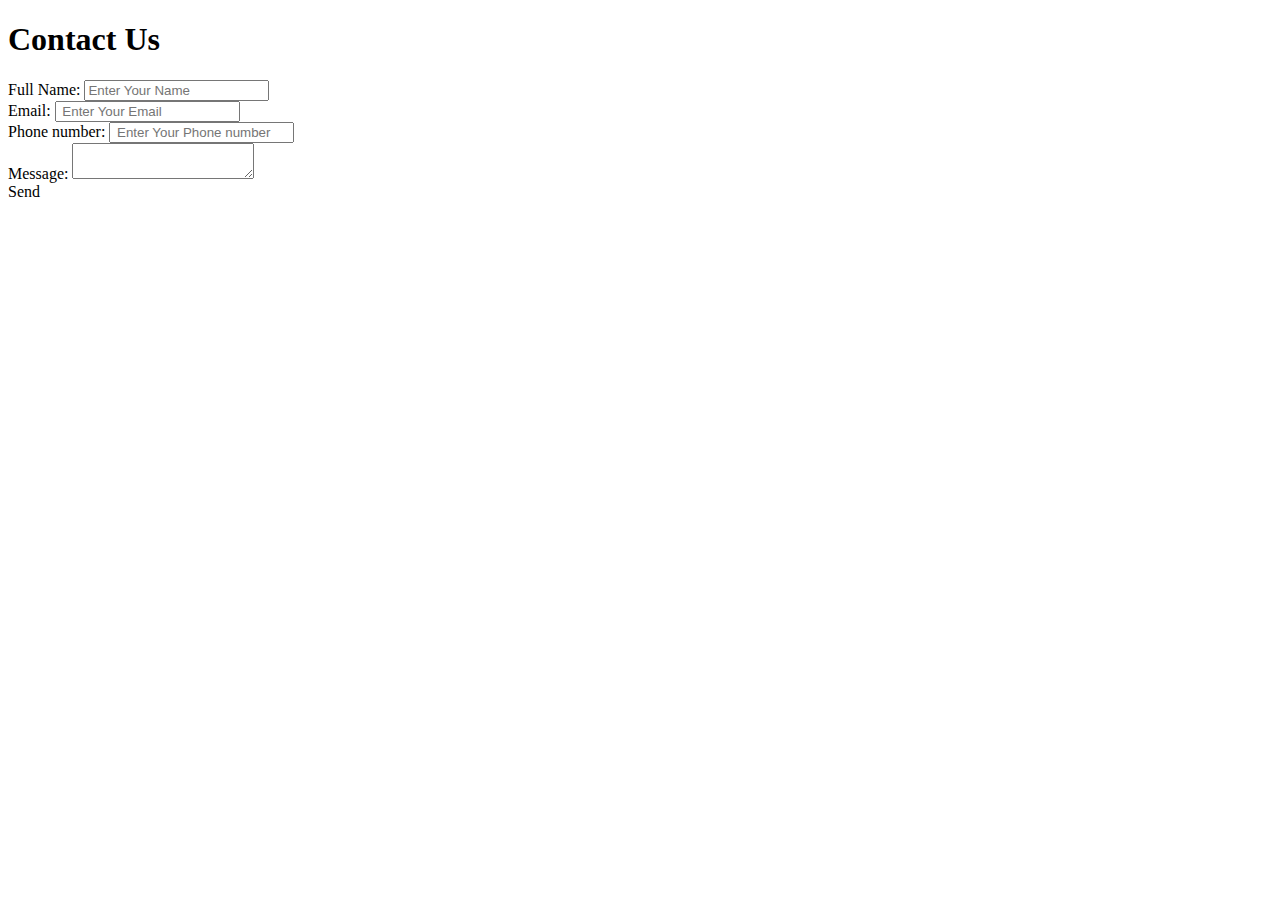
==== contact.html @ 15d5553f "added new files and folders" ====
<!DOCTYPE html>
<html lang="en" dir="ltr">
  <head>
    <meta charset="utf-8">
    <title></title>
  </head>
  <body>
    <div class="contact-form">
      <h1>Contact Us</h1>
      <div class="textbox">
        <label for=""> Full Name: </label>
        <input type="text" name="" value="" placeholder="Enter Your Name">
      </div>
      <div class="textbox">
        <label for="">Email: </label>
        <input type="text" name="" value="" placeholder=" Enter Your Email">
      </div>
      <div class="textbox">
        <label for="">Phone number: </label>
        <input type="text" name="" value="" placeholder=" Enter Your Phone number">
      </div>
      <div class="textbox">
        <label for="">Message: </label>
        <textarea></textarea>
      </div>
      <a class="btn">Send</a>
    </div>
  </body>
</html>
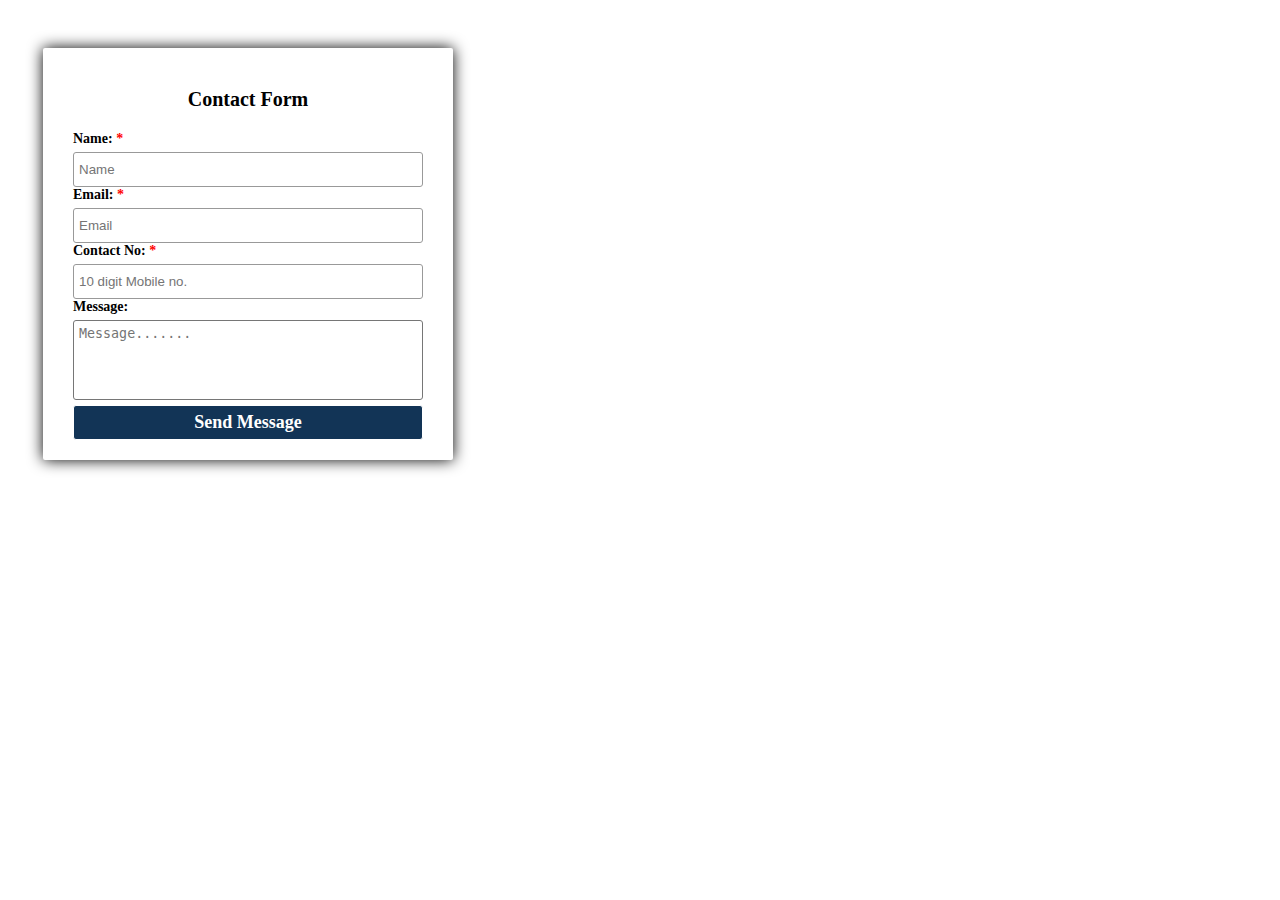
==== commit c268d2fa: "editing" ====
--- a/contact.html
+++ b/contact.html
@@ -1,29 +1,28 @@
-<!DOCTYPE html>
-<html lang="en" dir="ltr">
-  <head>
-    <meta charset="utf-8">
-    <title></title>
-  </head>
-  <body>
-    <div class="contact-form">
-      <h1>Contact Us</h1>
-      <div class="textbox">
-        <label for=""> Full Name: </label>
-        <input type="text" name="" value="" placeholder="Enter Your Name">
-      </div>
-      <div class="textbox">
-        <label for="">Email: </label>
-        <input type="text" name="" value="" placeholder=" Enter Your Email">
-      </div>
-      <div class="textbox">
-        <label for="">Phone number: </label>
-        <input type="text" name="" value="" placeholder=" Enter Your Phone number">
-      </div>
-      <div class="textbox">
-        <label for="">Message: </label>
-        <textarea></textarea>
-      </div>
-      <a class="btn">Send</a>
-    </div>
-  </body>
+<html>
+
+<head>
+  <title>Contact us</title>
+  <script src=""></script>
+<link href="css/contact.css" rel="stylesheet" type="text/css">
+  <script src="js/jquery.js"></script>
+</head>
+
+<body>
+  <div id="mainform">
+    <form id="form">
+      <h3>Contact Form</h3>
+      <p id="returnmessage"></p>
+      <label>Name: <span>*</span></label>
+      <input type="text" id="name" placeholder="Name" />
+      <label>Email: <span>*</span></label>
+      <input type="text" id="email" placeholder="Email" />
+      <label>Contact No: <span>*</span></label>
+      <input type="text" id="contact" placeholder="10 digit Mobile no." />
+      <label>Message:</label>
+      <textarea id="message" placeholder="Message......."></textarea>
+      <input type="button" id="submit" value="Send Message" />
+    </form>
+  </div>
+</body>
+
 </html>
--- a/css/contact.css
+++ b/css/contact.css
@@ -0,0 +1,59 @@
+
+
+#mainform{
+width:80%;
+margin:20% left;
+padding-top:20px;
+font-family: 'Fauna One', serif;
+}
+#form{
+border-radius:2px;
+padding:20px 30px;
+box-shadow:0 0 15px;
+font-size:14px;
+font-weight:bold;
+width:350px;
+margin:20px 250px 0 35px;
+float:left;
+
+}
+h3{
+text-align:center;
+font-size:20px;
+}
+input{
+width:100%;
+height:35px;
+margin-top:5px;
+border:1px solid #999;
+border-radius:3px;
+padding:5px;
+}
+input[type=button]{
+background-color:#123456;
+border:1px solid white;
+font-family: 'Fauna One', serif;
+font-Weight:bold;
+font-size:18px;
+color:white;
+}
+textarea{
+width:100%;
+height:80px;
+margin-top:5px;
+border-radius:3px;
+padding:5px;
+resize:none;
+}
+span{
+color:red
+}
+#note{
+color:black;
+font-Weight:400;
+}
+#returnmessage{
+font-size:14px;
+color:green;
+text-align:center;
+}
